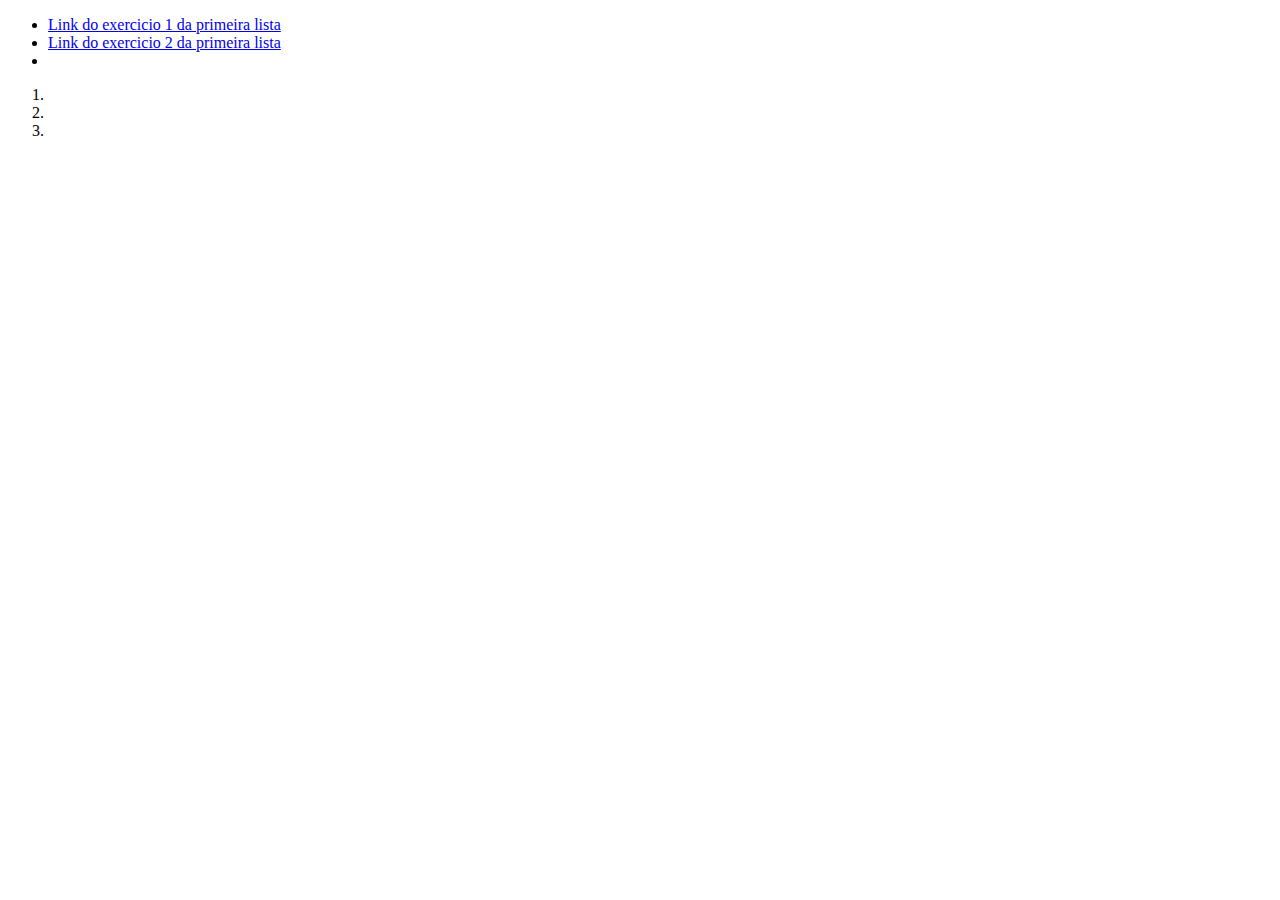
==== terceira-lista/index.html @ 6f74e0c3 "criando links" ====
<!DOCTYPE html>
<html lang="en">
<head>
    <meta charset="UTF-8">
    <meta name="viewport" content="width=device-width, initial-scale=1.0">
    <title>Lista de número três</title>
</head>
<body>
    <ul>
        <li><a href="/primeira-lista/exercicio1.html"> Link do exercicio 1 da primeira lista</a></li>
        <li><a href="/primeira-lista/exercicio2.html"> Link do exercicio 2 da primeira lista</a></li>
        <li></li>
    </ul>
    <ol>
        <li></li>
        <li></li>
        <li></li>
    </ol>
</body>
</html>
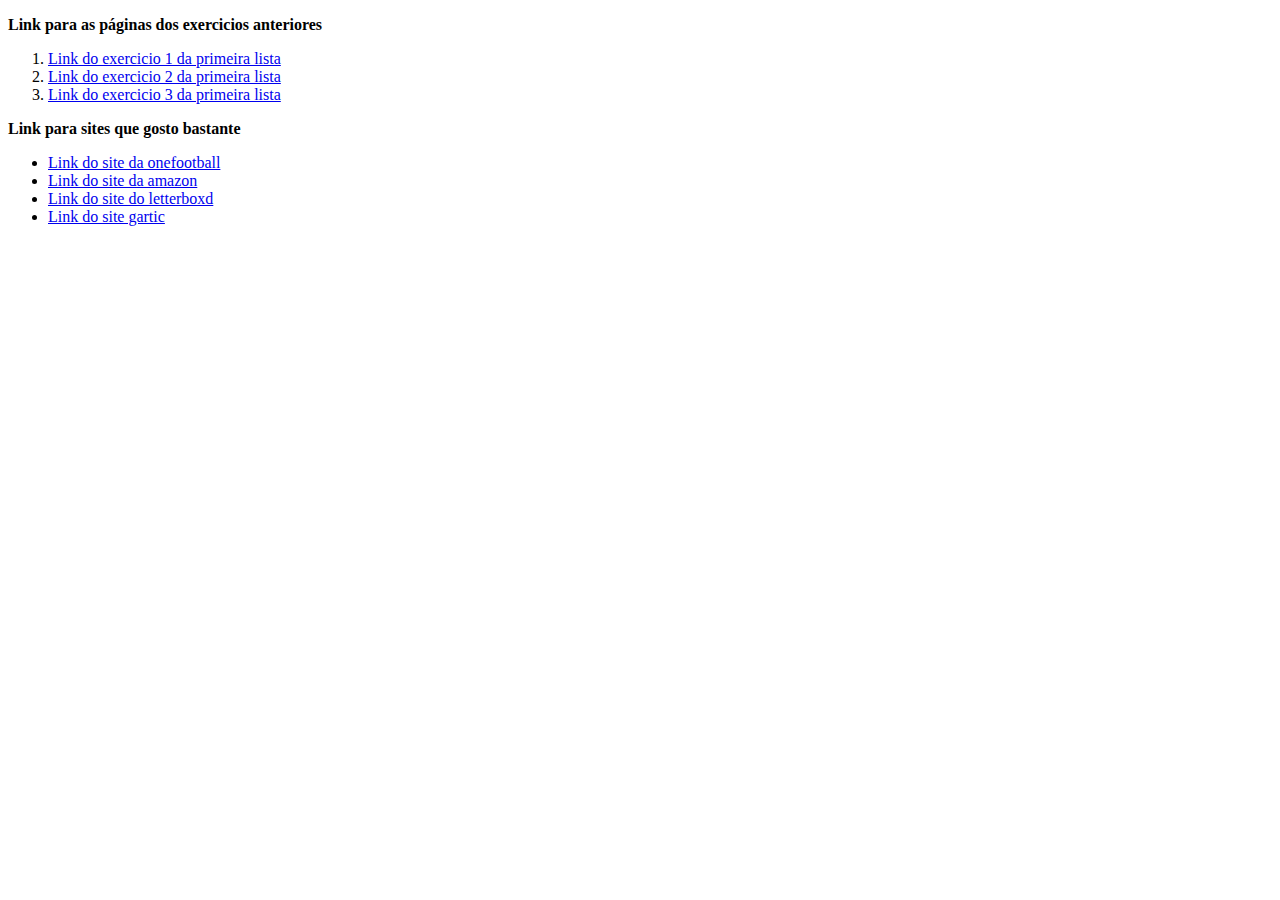
==== commit bd018f6c: "criando o index" ====
--- a/terceira-lista/index.html
+++ b/terceira-lista/index.html
@@ -6,15 +6,23 @@
     <title>Lista de número três</title>
 </head>
 <body>
+    <p>
+        <b>Link para as páginas dos exercicios anteriores</b>
+    </p>
+    <ol>
+        <li><a href="../primeira-lista/exercicio1.html"> Link do exercicio 1 da primeira lista</a></li>
+        <li><a href="../primeira-lista/exercicio2.html"> Link do exercicio 2 da primeira lista</a></li>
+        <li><a href="../primeira-lista/exercicio3.html"> Link do exercicio 3 da primeira lista</a></li>
+    </ol>
+    <p>
+        <b>Link para sites que gosto bastante</b>
+    </p>
     <ul>
-        <li><a href="/primeira-lista/exercicio1.html"> Link do exercicio 1 da primeira lista</a></li>
-        <li><a href="/primeira-lista/exercicio2.html"> Link do exercicio 2 da primeira lista</a></li>
-        <li></li>
+        <li><a href="https://www.onefootball.com/pt-br/inicio"> Link do site da onefootball</a></li>
+        <li><a href="https://www.amazon.com.br/"> Link do site da amazon</a></li>
+        <li><a href="https://www.letterboxd.com/"> Link do site do letterboxd</a></li>
+        <li><a href="https://gartic.io/"> Link do site gartic</a></li>
     </ul>
-    <ol>
-        <li></li>
-        <li></li>
-        <li></li>
-    </ol>
 </body>
-</html>+</html>
+
